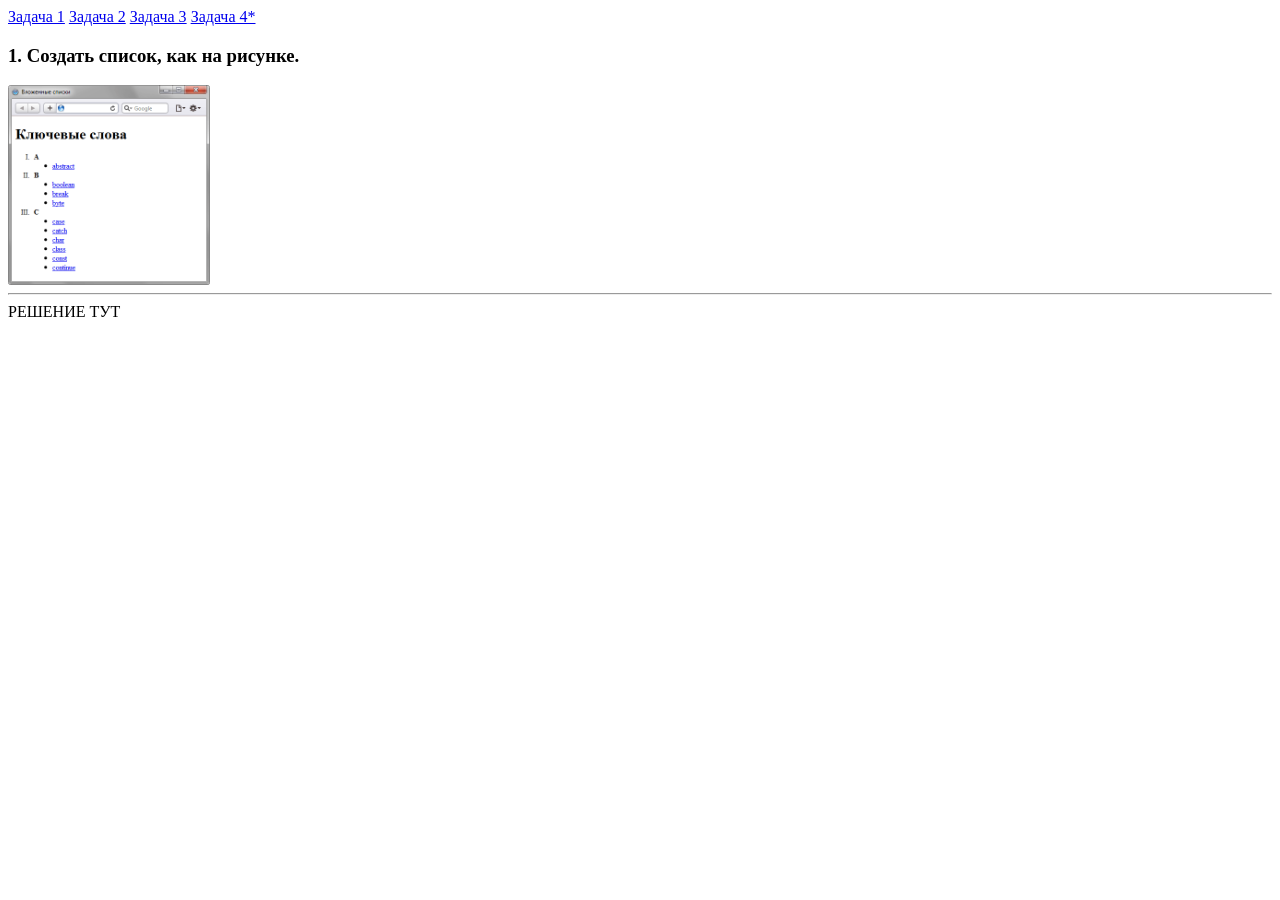
==== lesson15/homework/task1.html @ 9e58007a "Merge branch 'master' of https://github.com/tima-akulich/z25 into lesson14_komar" ====
<html>
<head>
    <meta charset="UTF-8">
    <title>Task 1</title>
    <link rel="stylesheet" href="styles.css">
</head>
<body>
    <a href="task1.html">Задача 1</a>
    <a href="task2.html">Задача 2</a>
    <a href="task3.html">Задача 3</a>
    <a href="task4.html">Задача 4*</a>
    <h3>1. Создать список, как на рисунке. </h3>
    <img class="task" src="images/1.png">
    <hr/>
    <div>
        РЕШЕНИЕ ТУТ
    </div>
</body>
</html>
---- lesson15/homework/styles.css ----
img.task {
    height: 200px;
    /*max-width: 500px;*/
}
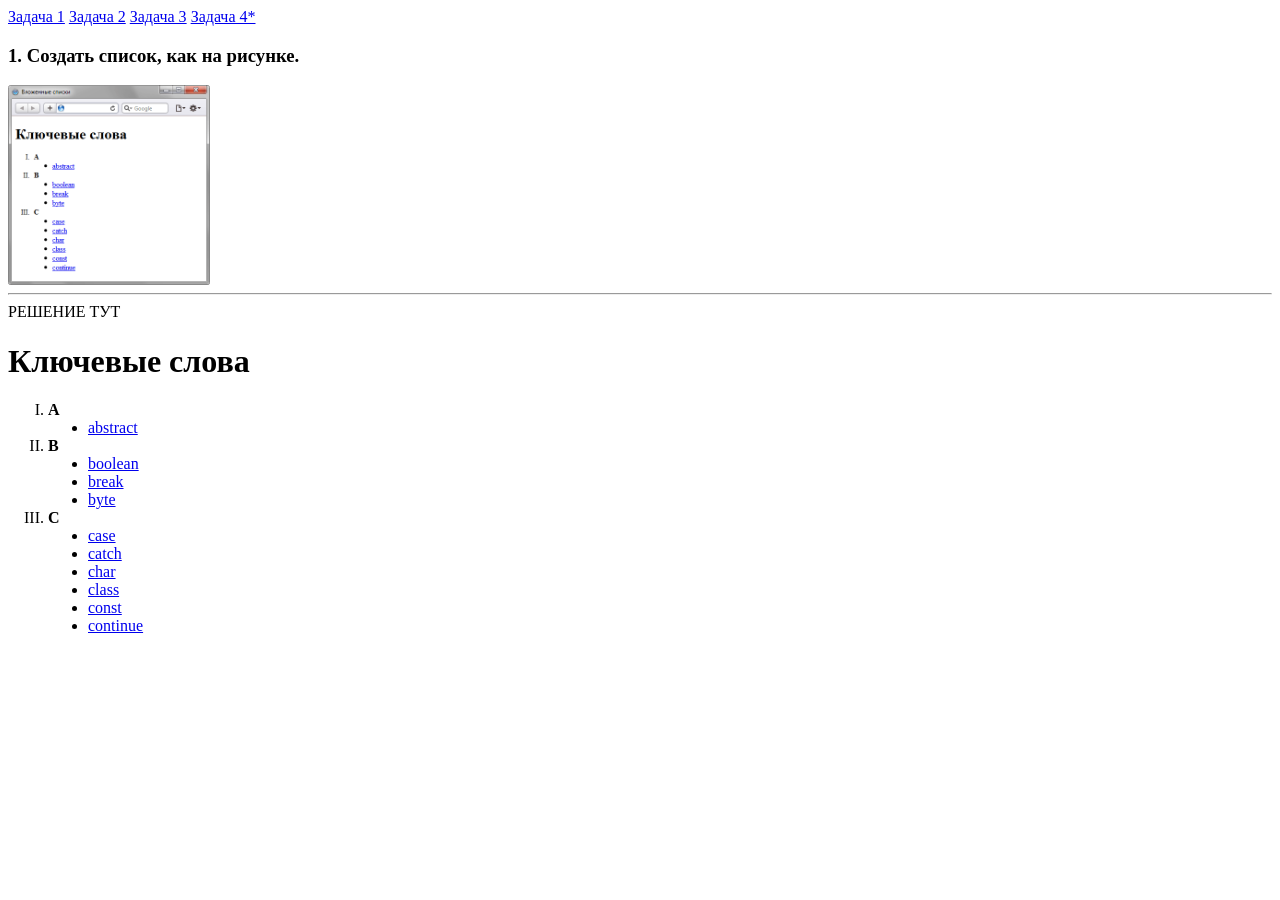
==== commit 21d9d691: "komar_lesson15" ====
--- a/lesson15/homework/task1.html
+++ b/lesson15/homework/task1.html
@@ -14,6 +14,28 @@
     <hr/>
     <div>
         РЕШЕНИЕ ТУТ
+        <h1>Ключевые слова</h1>
+        <ol type="I">
+            <li><b>A</b></li>
+            <ul type="disc">
+                <li><a href="task1.html">abstract</a></li>
+            </ul>
+            <li><b>B</b></li>
+            <ul type="disc">
+                <li><a href="task1.html">boolean</a></li>
+                <li><a href="task1.html">break</a></li>
+                <li><a href="task1.html">byte</a></li>
+            </ul>
+            <li><b>C</b></li>
+            <ul type="disc">
+                <li><a href="task1.html">case</a></li>
+                <li><a href="task1.html">catch</a></li>
+                <li><a href="task1.html">char</a></li>
+                <li><a href="task1.html">class</a></li>
+                <li><a href="task1.html">const</a></li>
+                <li><a href="task1.html">continue</a></li>
+            </ul>
+        </ol>
     </div>
 </body>
 </html>
